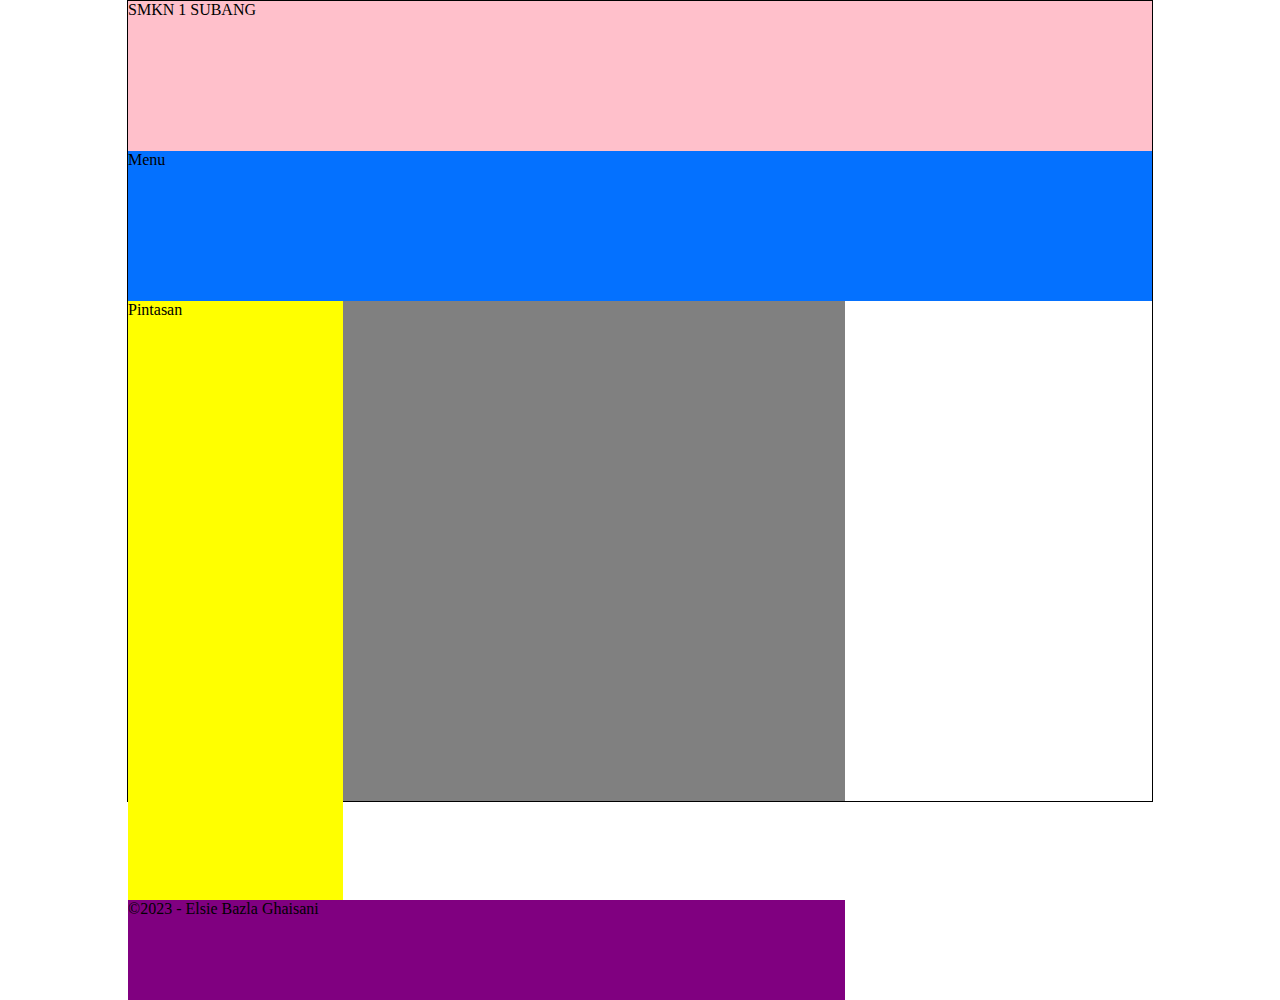
==== layout.html @ d27707a8 "Add files via upload" ====
<!DOCTYPE html>
<html lang="en">
<head>
  <title>Layouting</title>
  <link rel="stylesheet" href="Layout.css">
</head>
<body>
  <div class= "container">
  <header>SMKN 1 SUBANG</header>
  <nav>Menu</nav>
  <div class= "content" Isi </div>
    <div class= "sidebar"> Pintasan </div>
    <footer>&copy;2023 - Elsie Bazla Ghaisani</footer>
  </div>
</body>


</html>
---- Layout.css ----
*,html, body {
  margin: 0;
  padding: 0;
}
.container {
  width: 1024px;
  margin: 0 auto;
  border: 1px solid #000000;
}

header {
  width: 100%;
  height: 150px;
  background-color: pink ;
}

nav {
  width: 100%;
  height: 150px;
  background-color: #0471ff;
}

.content {
  width: 70%;
  height: 500px;
  background-color: grey ;
}

.sidebar {
  width: 30%;
  height: 599px;
  background-color: yellow ;
}

footer {
  width: 100%;
  height: 100px;
  background-color: purple ;
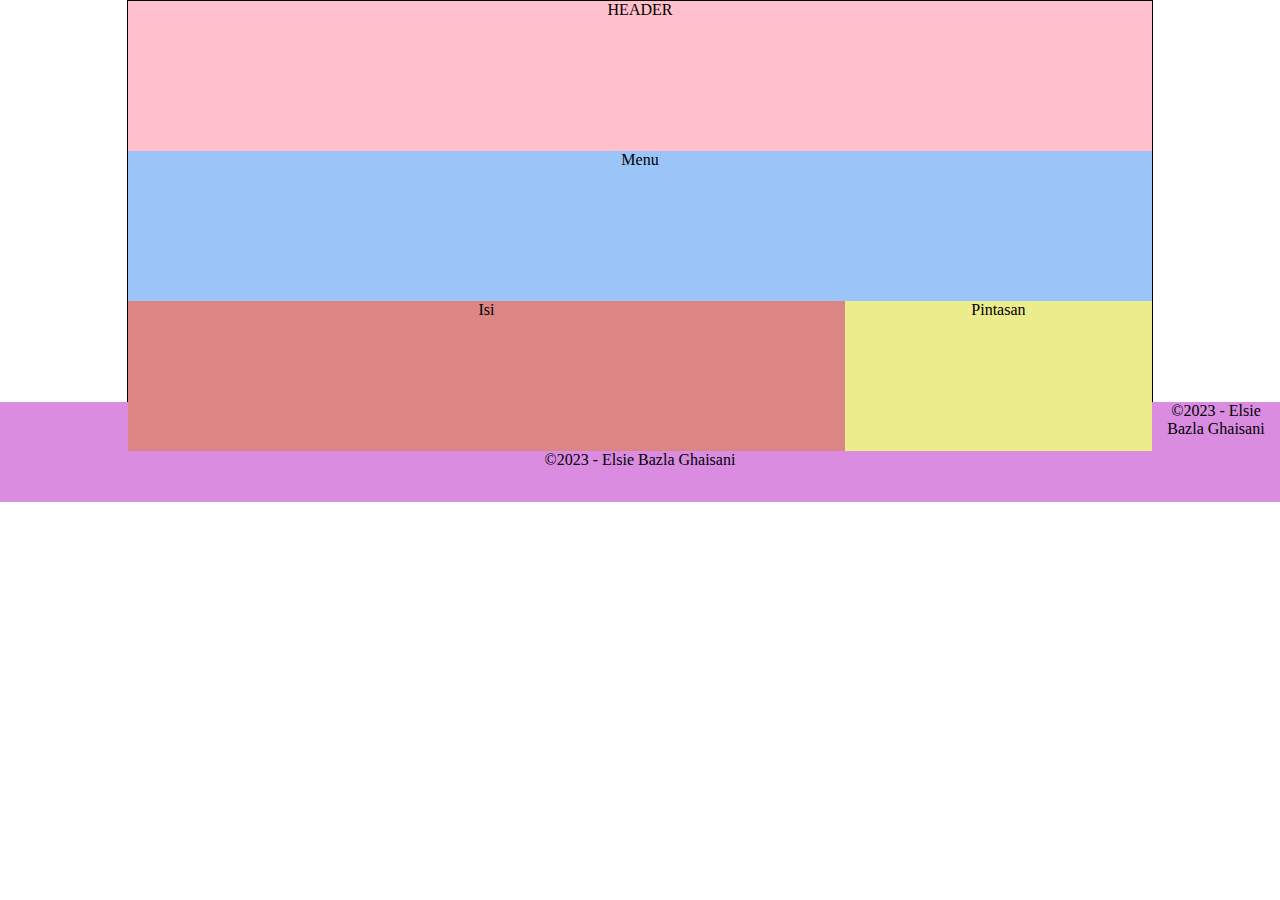
==== commit 37231009: "Update layout.html" ====
--- a/layout.html
+++ b/layout.html
@@ -5,14 +5,16 @@
   <link rel="stylesheet" href="Layout.css">
 </head>
 <body>
-  <div class= "container">
-  <header>SMKN 1 SUBANG</header>
-  <nav>Menu</nav>
-  <div class= "content" Isi </div>
-    <div class= "sidebar"> Pintasan </div>
-    <footer>&copy;2023 - Elsie Bazla Ghaisani</footer>
-  </div>
+    <div class= "container">
+        <header>HEADER</header>
+        <nav>Menu</nav>
+        <div class= "content">Isi</div>
+          <div class= "sidebar"> Pintasan </div>
+          <footer>&copy;2023 - Elsie Bazla Ghaisani</footer>
+        </div>
 </body>
 
 
 </html>
+          <footer>&copy;2023 - Elsie Bazla Ghaisani</footer>
+        </div>
--- a/Layout.css
+++ b/Layout.css
@@ -1,39 +1,51 @@
 *,html, body {
-  margin: 0;
-  padding: 0;
-}
-.container {
-  width: 1024px;
-  margin: 0 auto;
-  border: 1px solid #000000;
-}
+    margin: 0;
+    padding: 0;
+  }
+  .container {
+    width: 1024px;
+    margin: 0 auto;
+    border: 1px solid #000000;
+    text-align: center;
 
-header {
-  width: 100%;
-  height: 150px;
-  background-color: pink ;
-}
+  }
+  
+  header {
+    width: 100%;
+    height: 150px;
+    background-color: pink ;
+    text-align: center;
 
-nav {
-  width: 100%;
-  height: 150px;
-  background-color: #0471ff;
-}
+  }
+  
+  nav {
+    width: 100%;
+    height: 150px;
+    background-color: #9bc4f8;
+    text-align: center;
 
-.content {
-  width: 70%;
-  height: 500px;
-  background-color: grey ;
-}
+  }
+  
+  .content {
+    width: 70%;
+    height: 150px;
+    background-color: rgb(219, 133, 133) ;
+    float: left;
+    text-align: center;
 
-.sidebar {
-  width: 30%;
-  height: 599px;
-  background-color: yellow ;
-}
+  }
+  
+  .sidebar {
+    width: 30%;
+    height: 150px;
+    background-color: rgb(236, 236, 140) ;
+    float: left;
+    text-align: center;
 
-footer {
-  width: 100%;
-  height: 100px;
-  background-color: purple ;
-  +  }
+  
+  footer {
+    width: 100%;
+    height: 100px;
+    text-align: center;
+    background-color: rgb(217, 140, 224) ;}
